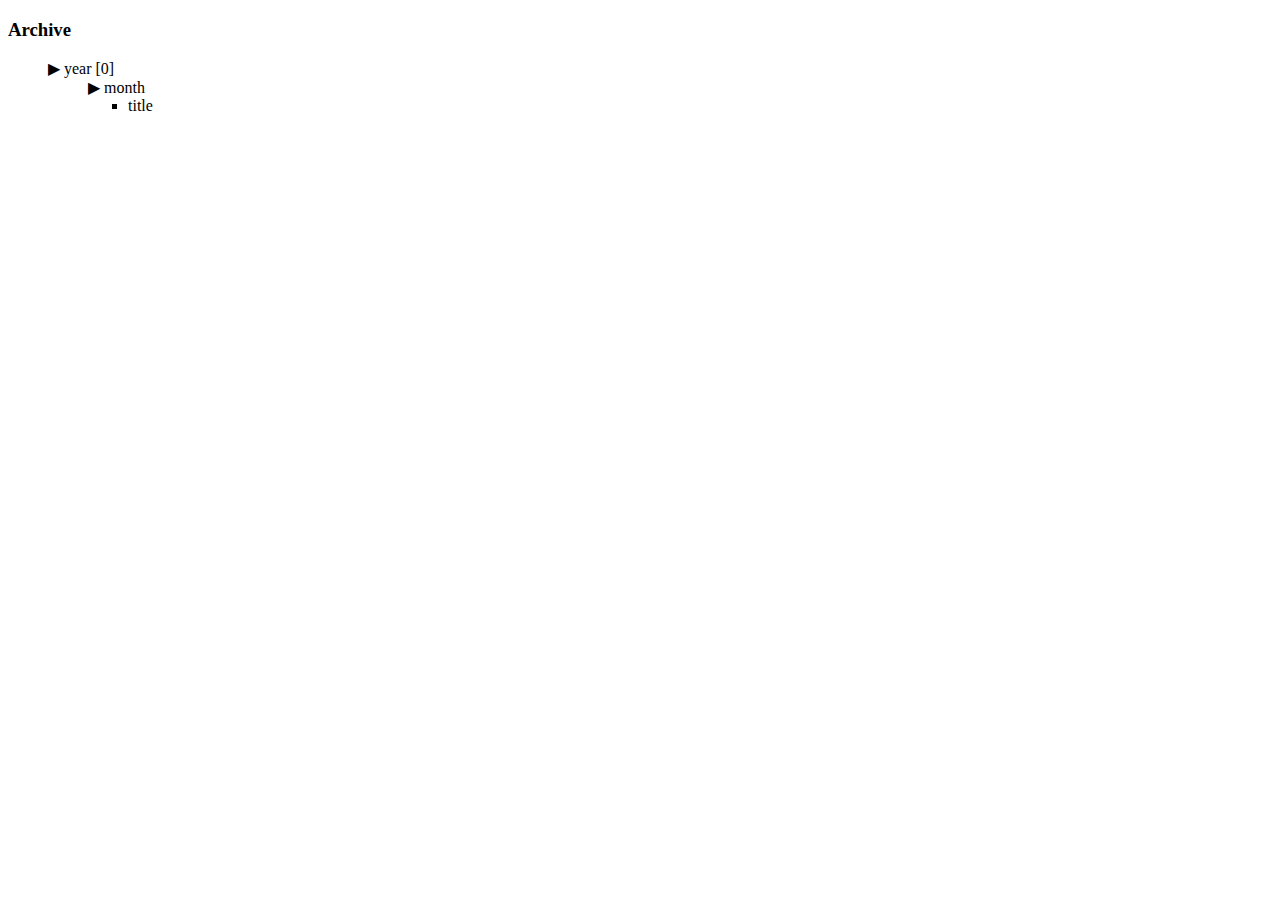
==== src/main/resources/templates/archive.html @ 6e1012a4 "Added more REST endpoints, added blog pagination. Fixed CSS" ====
<!DOCTYPE html>
<html xmlns:th="http://www.thymeleaf.org" lang="en">
<div>
    <h3 id="Archive">Archive</h3>
    <ul class="archive" style="list-style: none">
        <li th:each="year: ${archive}"><a class="year clicky"><span class="archive-selector">▶</span> <span th:text="${year.key}">year</span> <span th:text="'[' + ${yearTotals.get(year.key)} + ']'">[0]</span></a>
            <ul class="archive-months" style="list-style: none">
                <li th:each="month: ${year.value}"><a class="month clicky"><span class="archive-selector">▶</span> <span th:text="${month.key}">month</span></a>
                    <ul class="archive-posts">
                        <li th:each="post: ${month.value}"><a th:href="@{'/blog/post?id=' + ${post.id}}"><span th:text="${post.title}">title</span></a></li>
                    </ul>
                </li>
            </ul>
        </li>
    </ul>
</div>
</html>
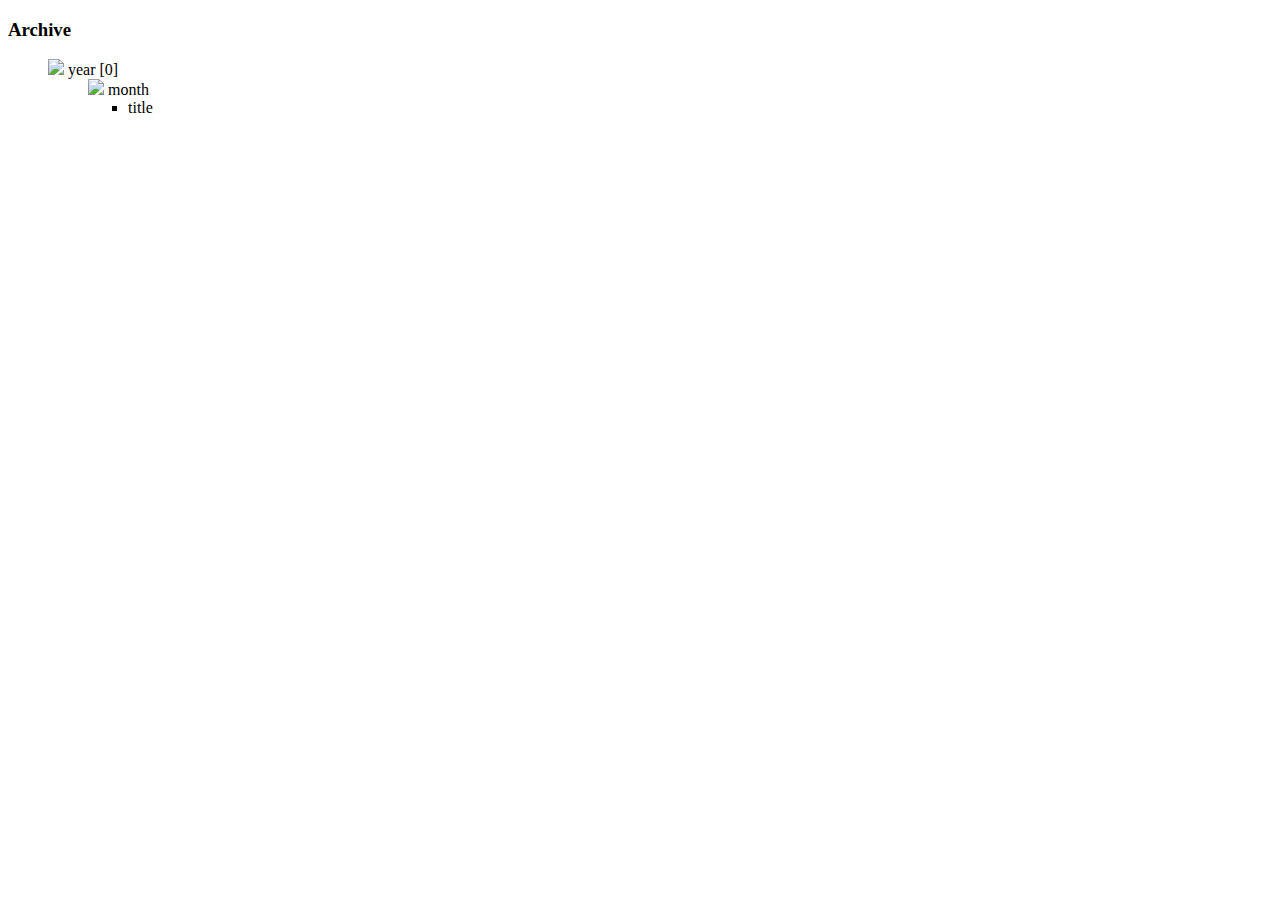
==== commit f297aa2c: "Added endpoint for direct markdown file upload." ====
--- a/src/main/resources/templates/archive.html
+++ b/src/main/resources/templates/archive.html
@@ -1,17 +1,21 @@
 <!DOCTYPE html>
 <html xmlns:th="http://www.thymeleaf.org" lang="en">
-<div>
-    <h3 id="Archive">Archive</h3>
-    <ul class="archive" style="list-style: none">
-        <li th:each="year: ${archive}"><a class="year clicky"><span class="archive-selector">▶</span> <span th:text="${year.key}">year</span> <span th:text="'[' + ${yearTotals.get(year.key)} + ']'">[0]</span></a>
-            <ul class="archive-months" style="list-style: none">
-                <li th:each="month: ${year.value}"><a class="month clicky"><span class="archive-selector">▶</span> <span th:text="${month.key}">month</span></a>
-                    <ul class="archive-posts">
-                        <li th:each="post: ${month.value}"><a th:href="@{'/blog/post?id=' + ${post.id}}"><span th:text="${post.title}">title</span></a></li>
-                    </ul>
-                </li>
-            </ul>
-        </li>
-    </ul>
+<div data-role="collapsible">
+    <div class="clicky blogNav" data-toggle="collapse" data-target="#archive-content">
+        <h3>Archive</h3>
+    </div>
+    <div id="archive-content" class="collapse show row">
+        <ul class="archive" style="list-style: none">
+            <li th:each="year: ${archive}"><a class="year clicky"><img class="archive-selector" src="/images/right.png"/> <span th:text="${year.key}">year</span> <span th:text="'[' + ${yearTotals.get(year.key)} + ']'">[0]</span></a>
+                <ul class="archive-months" style="list-style: none">
+                    <li th:each="month: ${year.value}"><a class="month clicky"><img class="archive-selector" src="/images/right.png"/> <span th:text="${month.key}">month</span></a>
+                        <ul class="archive-posts">
+                            <li th:each="post: ${month.value}"><a th:href="@{'/blog/post?id=' + ${post.id}}"><span th:text="${post.title}">title</span></a></li>
+                        </ul>
+                    </li>
+                </ul>
+            </li>
+        </ul>
+    </div>
 </div>
 </html>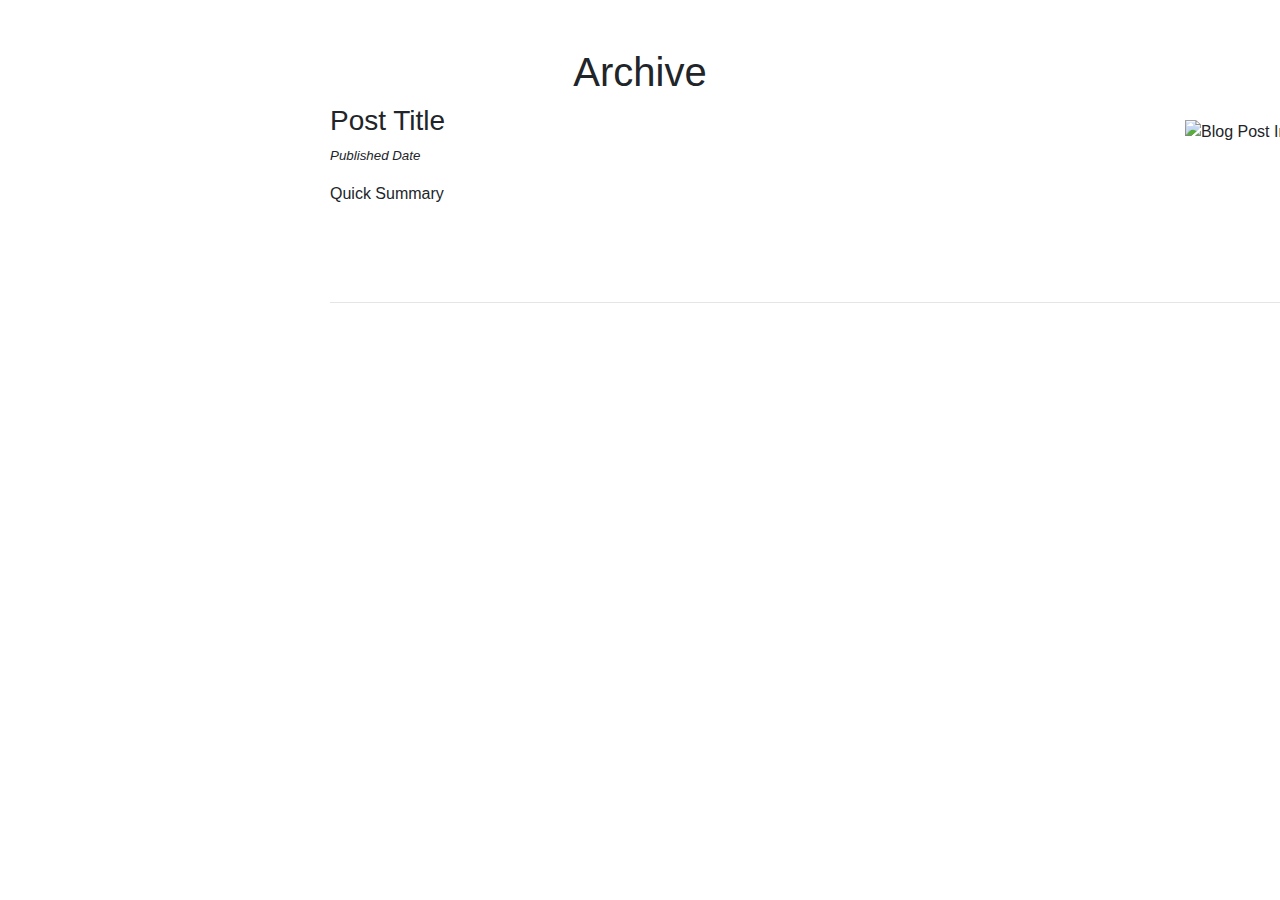
==== commit 050e6d5b: "Added Archive page" ====
--- a/src/main/resources/templates/archive.html
+++ b/src/main/resources/templates/archive.html
@@ -1,21 +1,55 @@
-<!DOCTYPE html>
+<!doctype html>
 <html xmlns:th="http://www.thymeleaf.org" lang="en">
-<div data-role="collapsible">
-    <div class="clicky blogNav" data-toggle="collapse" data-target="#archive-content">
-        <h3>Archive</h3>
+<head>
+    <!-- Required meta tags -->
+    <meta charset="utf-8">
+    <meta name="viewport" content="width=device-width, initial-scale=1, shrink-to-fit=no">
+
+    <!-- Bootstrap CSS -->
+    <link rel="stylesheet" href="https://maxcdn.bootstrapcdn.com/bootstrap/4.0.0/css/bootstrap.min.css" integrity="sha384-Gn5384xqQ1aoWXA+058RXPxPg6fy4IWvTNh0E263XmFcJlSAwiGgFAW/dAiS6JXm" crossorigin="anonymous">
+    <link rel="stylesheet" href="/style.css">
+    <title>The Joe Flow</title>
+</head>
+<body>
+
+<div id="navbar" th:insert="~{navbar}"/>
+
+<div class="container-fluid odd mt-5">
+    <div class="row">
+        <div class="col-12">
+            <h1 class="mx-auto" style="text-align:center;">Archive</h1>
+        </div>
     </div>
-    <div id="archive-content" class="collapse show row">
-        <ul class="archive" style="list-style: none">
-            <li th:each="year: ${archive}"><a class="year clicky"><img class="archive-selector" src="/images/right.png"/> <span th:text="${year.key}">year</span> <span th:text="'[' + ${yearTotals.get(year.key)} + ']'">[0]</span></a>
-                <ul class="archive-months" style="list-style: none">
-                    <li th:each="month: ${year.value}"><a class="month clicky"><img class="archive-selector" src="/images/right.png"/> <span th:text="${month.key}">month</span></a>
-                        <ul class="archive-posts">
-                            <li th:each="post: ${month.value}"><a th:href="@{'/blog/post?id=' + ${post.id}}"><span th:text="${post.title}">title</span></a></li>
-                        </ul>
-                    </li>
-                </ul>
-            </li>
-        </ul>
+    <div class="row">
+        <div class="col-12">
+            <div class="container" style="margin:0 300px;">
+                <tr th:each="blogPost : ${posts}">
+                        <div class="row clicky archive-post justify-content-between" th:attr="data-link=@{'/blog/post?id=' + ${blogPost.id}}">
+                            <div class="col-8">
+                                <h3 th:text="${blogPost.title}">Post Title</h3>
+                                <p style="font-size: smaller;font-style: italic" th:text="${#dates.format(blogPost.published, 'EEEEEEEEEE, MMMMMMMMMMM d yyyy')}">
+                                    Published Date
+                                </p>
+                                <p th:text="${blogPost.getFirstNChars(400)}">Quick Summary</p>
+                            </div>
+                            <div class="col-3 py-3">
+                                <img class="mx-auto d-block" style="height:150px;" th:src="${blogPost.firstImage}" alt="Blog Post Image">
+                            </div>
+                        </div>
+                    <hr>
+                </tr>
+            </div>
+        </div>
     </div>
 </div>
+<div th:insert="~{footer}"/>
+
+<!-- Optional JavaScript -->
+<!-- jQuery first, then Popper.js, then Bootstrap JS -->
+<script src="https://code.jquery.com/jquery-3.2.1.min.js"></script>
+<script src="https://cdnjs.cloudflare.com/ajax/libs/popper.js/1.12.9/umd/popper.min.js" integrity="sha384-ApNbgh9B+Y1QKtv3Rn7W3mgPxhU9K/ScQsAP7hUibX39j7fakFPskvXusvfa0b4Q" crossorigin="anonymous"></script>
+<script src="https://maxcdn.bootstrapcdn.com/bootstrap/4.0.0/js/bootstrap.min.js" integrity="sha384-JZR6Spejh4U02d8jOt6vLEHfe/JQGiRRSQQxSfFWpi1MquVdAyjUar5+76PVCmYl" crossorigin="anonymous"></script>
+<script src="/javascript/archive.js"></script>
+<script src="/javascript/common.js"></script>
+</body>
 </html>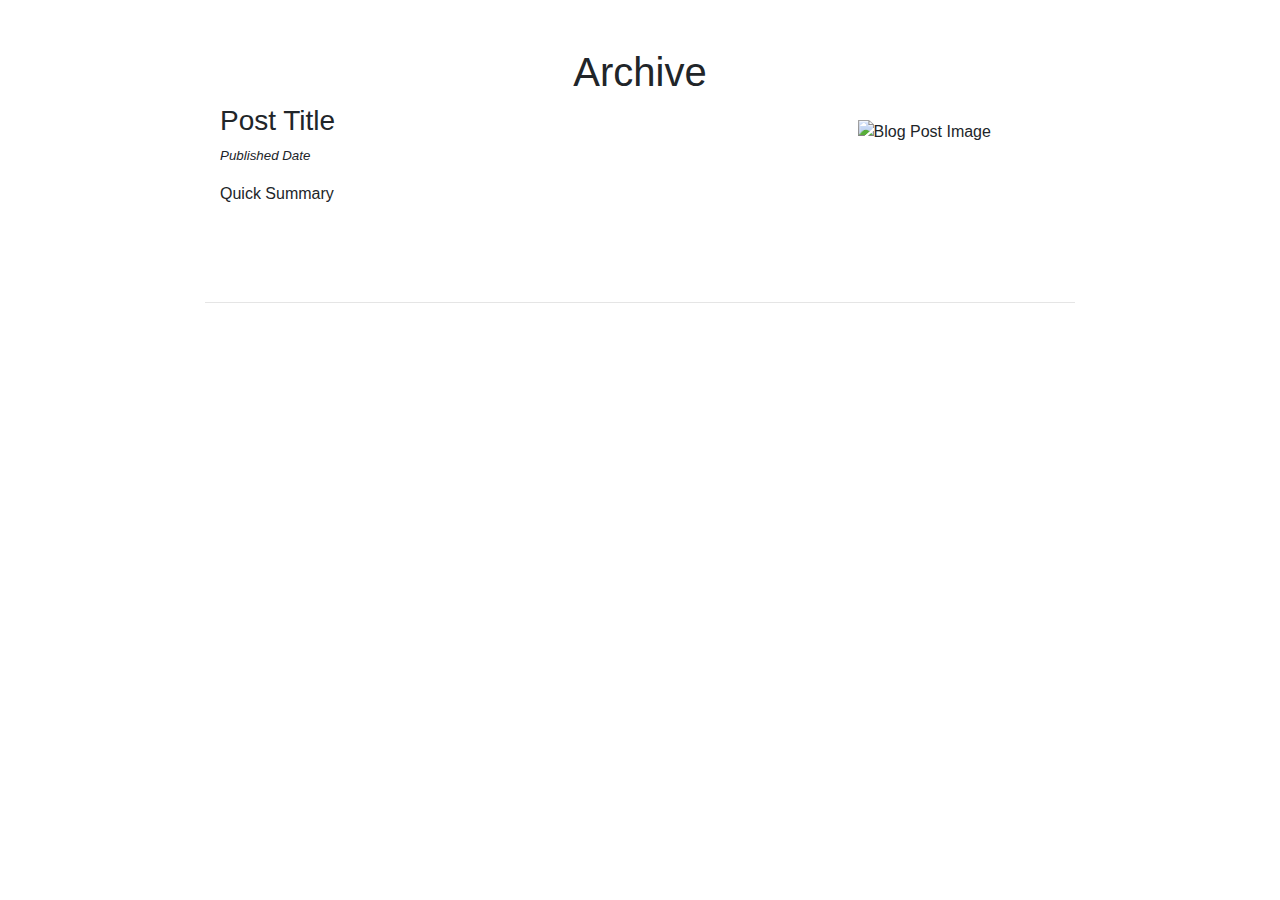
==== commit 27fc5129: "fixed archive page. made stuff look better on mobile" ====
--- a/src/main/resources/templates/archive.html
+++ b/src/main/resources/templates/archive.html
@@ -22,17 +22,17 @@
     </div>
     <div class="row">
         <div class="col-12">
-            <div class="container" style="margin:0 300px;">
+            <div class="container mx-auto" style="max-width:900px;">
                 <tr th:each="blogPost : ${posts}">
-                        <div class="row clicky archive-post justify-content-between" th:attr="data-link=@{'/blog/post?id=' + ${blogPost.id}}">
-                            <div class="col-8">
+                        <div class="row mx-auto clicky archive-post" th:attr="data-link=@{'/blog/post?id=' + ${blogPost.id}}">
+                            <div class="col-9">
                                 <h3 th:text="${blogPost.title}">Post Title</h3>
                                 <p style="font-size: smaller;font-style: italic" th:text="${#dates.format(blogPost.published, 'EEEEEEEEEE, MMMMMMMMMMM d yyyy')}">
                                     Published Date
                                 </p>
-                                <p th:text="${blogPost.getFirstNChars(400)}">Quick Summary</p>
+                                <p class="d-none d-md-block" th:text="${blogPost.getFirstNChars(400)}">Quick Summary</p>
                             </div>
-                            <div class="col-3 py-3">
+                            <div class="col-3 py-3 px-0">
                                 <img class="mx-auto d-block" style="height:150px;" th:src="${blogPost.firstImage}" alt="Blog Post Image">
                             </div>
                         </div>
